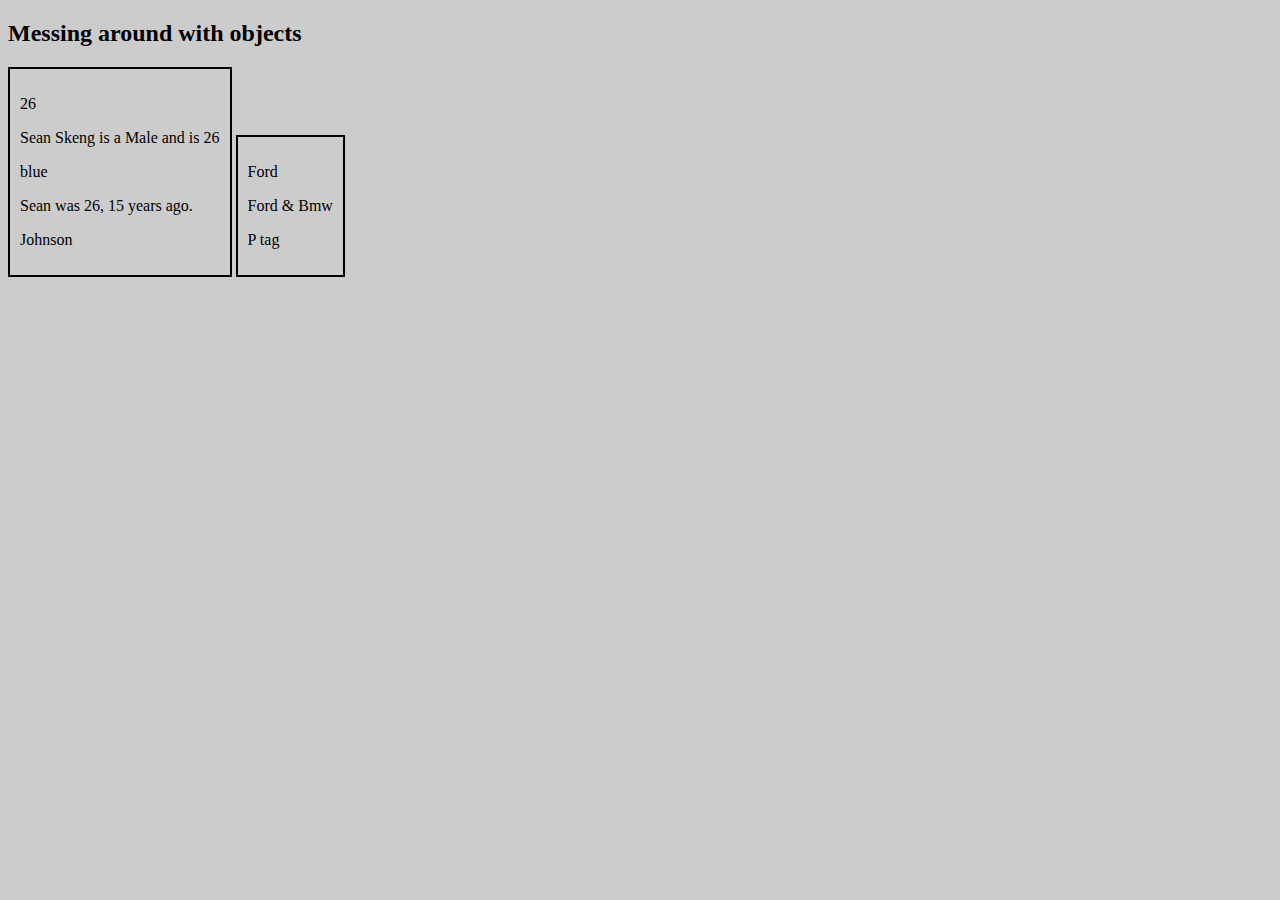
==== index.html @ a1aea23d "Add files via upload" ====
<!DOCTYPE html>
<html lang="en">

<head>
  <meta charset="UTF-8">
  <meta http-equiv="X-UA-Compatible" content="IE=edge">
  <meta name="viewport" content="width=device-width, initial-scale=1.0">
  <link rel="stylesheet" href="styles.css">
  <title>JS Objects</title>
</head>

<body>
  <h2>Messing around with objects</h2>
  <div class="container">
    <p class="basic-text" id="demo1">P tag</p>
    <p class="basic-text" id="demo2">P tag</p>
    <p class="basic-text" id="demo3">P tag</p>
    <p class="basic-text" id="demo4">P tag</p>
    <p class="basic-text" id="demo5">P tag</p>
  </div>
  <div class="container">
    <p class="basic-text" id="test1">P tag</p>
    <p class="basic-text" id="test2">P tag</p>
    <p class="basic-text" id="test3">P tag</p>
  </div>
  <script src="script.js"></script>
</body>

</html>
---- styles.css ----
* {
  box-sizing: border-box;
}
body {
  background-color: #ccc;
}
.container {
  border: 2px solid;
  width: auto;
  display: inline-block;
  padding: 10px;
}
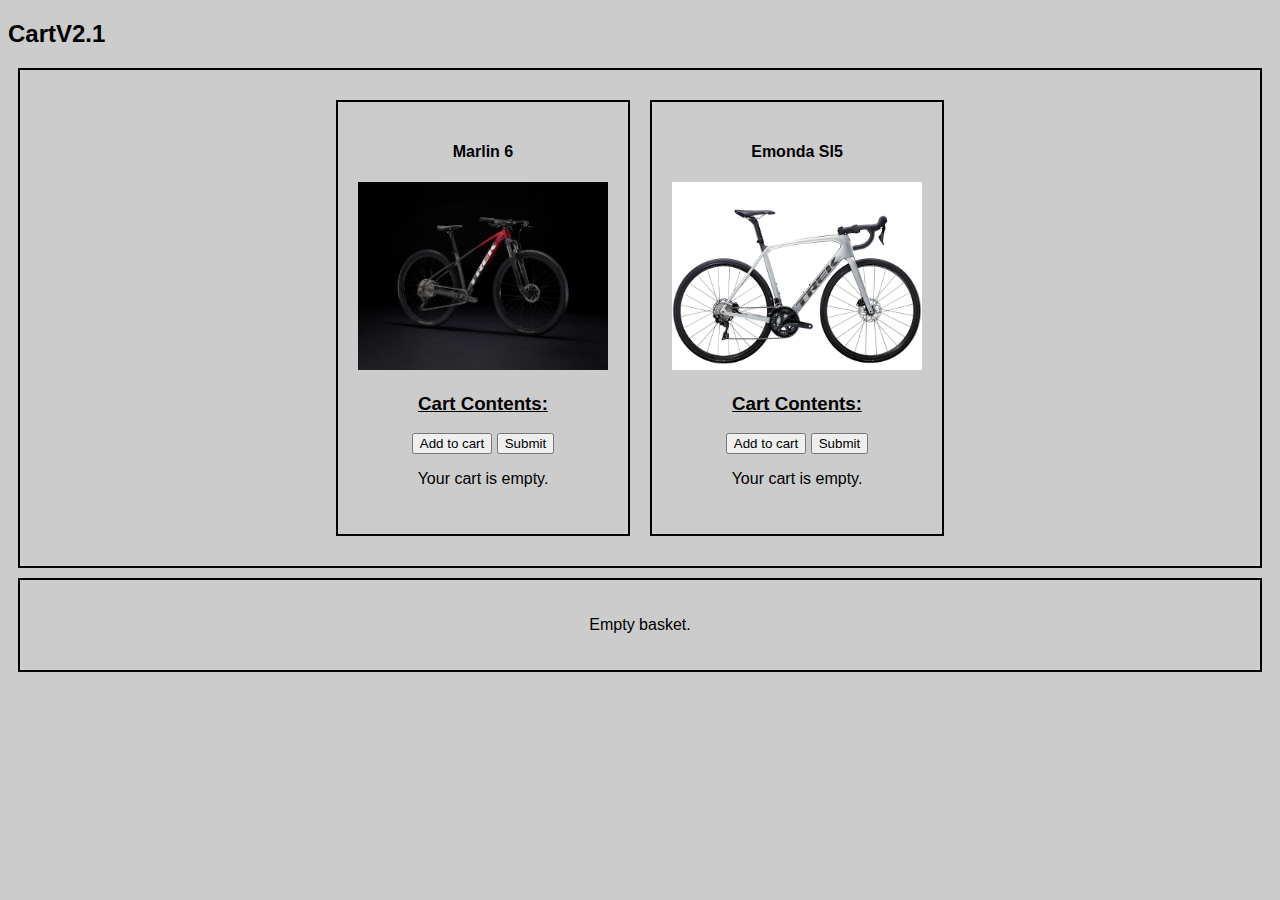
==== commit 159e77a8: "multiple items in cart" ====
--- a/index.html
+++ b/index.html
@@ -6,23 +6,52 @@
   <meta http-equiv="X-UA-Compatible" content="IE=edge">
   <meta name="viewport" content="width=device-width, initial-scale=1.0">
   <link rel="stylesheet" href="styles.css">
-  <title>JS Objects</title>
+  <title>CartV2.1</title>
 </head>
 
 <body>
-  <h2>Messing around with objects</h2>
-  <div class="container">
-    <p class="basic-text" id="demo1">P tag</p>
-    <p class="basic-text" id="demo2">P tag</p>
-    <p class="basic-text" id="demo3">P tag</p>
-    <p class="basic-text" id="demo4">P tag</p>
-    <p class="basic-text" id="demo5">P tag</p>
+  <h2>CartV2.1</h2>
+  <div class="main">
+    <div class="box">
+      <div class="product">
+        <h4>Marlin 6</h4>
+        <img src="marlin.jpg" alt="err" width="250px">
+        <div class="cartInfo">
+          <h3>Cart Contents:</h3>
+          <form target="_self" id="cartBtns" onsubmit="totalBasket(); return false">
+            <!-- <button id="addToCart" value="add">Add To Cart</button> -->
+            <input type="button" class="btns" name="addToCart" id="addToCartA" value="Add to cart">
+            <input type="submit" value="Submit">
+          </form>
+          <p id="displayCartA">Your cart is empty.</p>
+        </div>
+      </div>
+    </div>
+
+    <div class="box">
+      <div class="product">
+        <h4>Emonda Sl5</h4>
+        <img src="emonda_35.png" alt="err" width="250px" height="187.5px">
+
+        <div class="cartInfo">
+          <h3>Cart Contents:</h3>
+          <!-- if you want to keep the data visible in the browser after form submission you need to include "return false in the 'onsubmit call' -->
+          <form id="cartBtns" onsubmit="totalBasket(); return false">
+            <!-- <button id="addToCart" value="add">Add To Cart</button> -->
+            <input type="button" class="btns" name="addToCart" id="addToCartB" value="Add to cart">
+            <input type="submit" value="Submit">
+          </form>
+          <p id="displayCartB">Your cart is empty.</p>
+        </div>
+      </div>
+    </div>
+    
+    
   </div>
-  <div class="container">
-    <p class="basic-text" id="test1">P tag</p>
-    <p class="basic-text" id="test2">P tag</p>
-    <p class="basic-text" id="test3">P tag</p>
+  <div class="basket">
+    <span><p id="basketContents">Empty basket.</p></span>
   </div>
+
   <script src="script.js"></script>
 </body>
 
--- a/styles.css
+++ b/styles.css
@@ -3,10 +3,38 @@
 }
 body {
   background-color: #ccc;
+  font-family: Arial, Helvetica, sans-serif;
 }
-.container {
+.main {
+  width: auto;
+  height: 500px;
+  display: flex;
+  justify-content: center;
+}
+.box, .basket, .main {
   border: 2px solid;
+  margin: 10px; 
+  padding: 20px;
+}
+.box {
+  height: auto;
   width: auto;
+}
+.product {
+  text-align: center;
+  height: auto;
+  width: auto;
+}
+.cartInfo h3 {
+  text-decoration: underline;
+}
+.basket {
+  display: block;
+  text-align: center;
+}
+#basketContents {
   display: inline-block;
-  padding: 10px;
+  /* border: 3px solid darkblue;    border-radius: 5px;
+  background-color: lightblue;
+  padding: 12px; */
 }